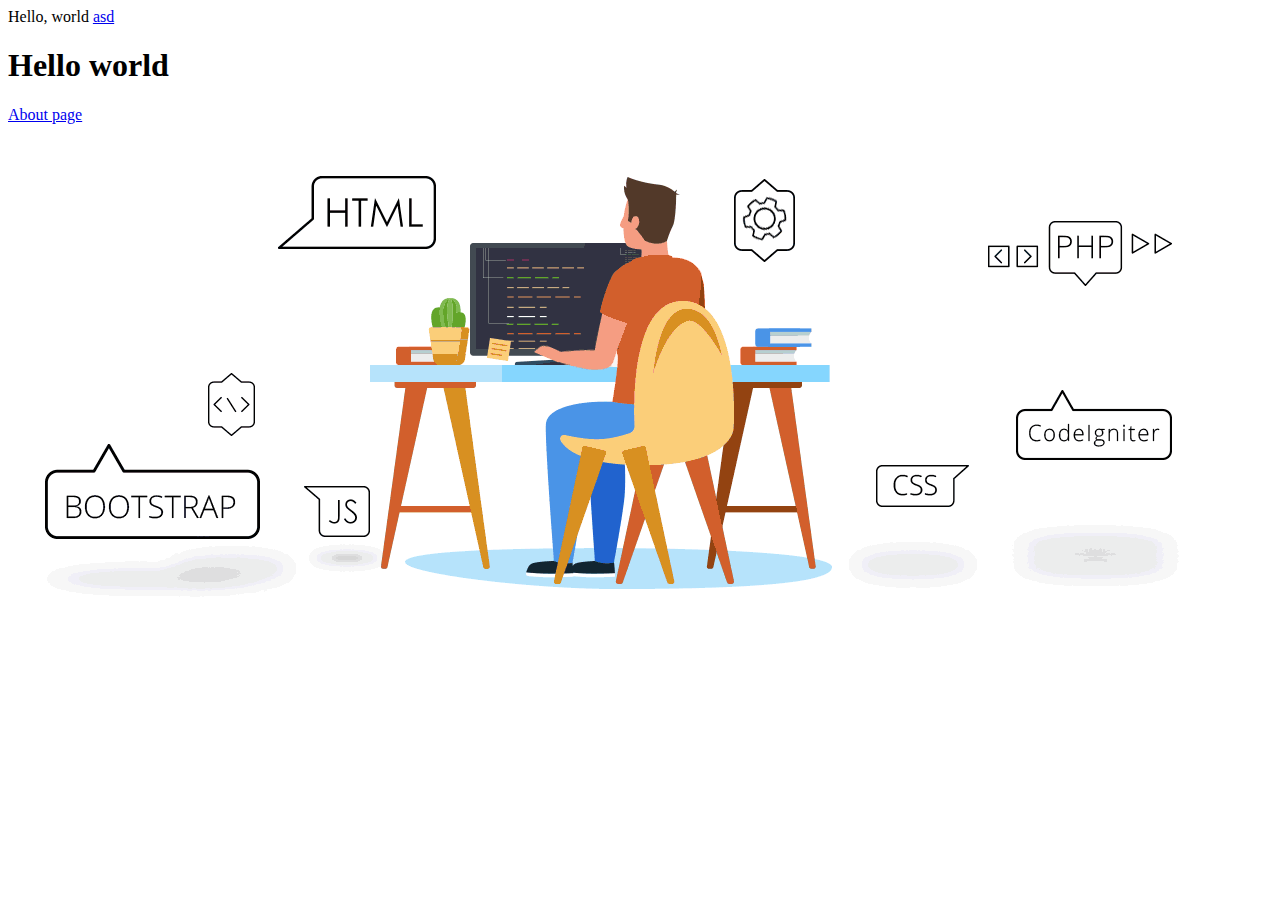
==== index.html @ 848d27e6 "first commit" ====
<!DOCTYPE html>
<html lang="en">

<head>
    <meta charset="UTF-8">
    <meta name="viewport" content="width=device-width, initial-scale=1.0">
    <title>Document</title>
</head>

<body>
    Hello, world
    <a href="dasa" target="_blank">asd</a>
    <h1> Hello world </h1>
    <a href="about.html" target="_blank">About page</a>
    <img src="test.gif"
        alt="">
</body>

</html>
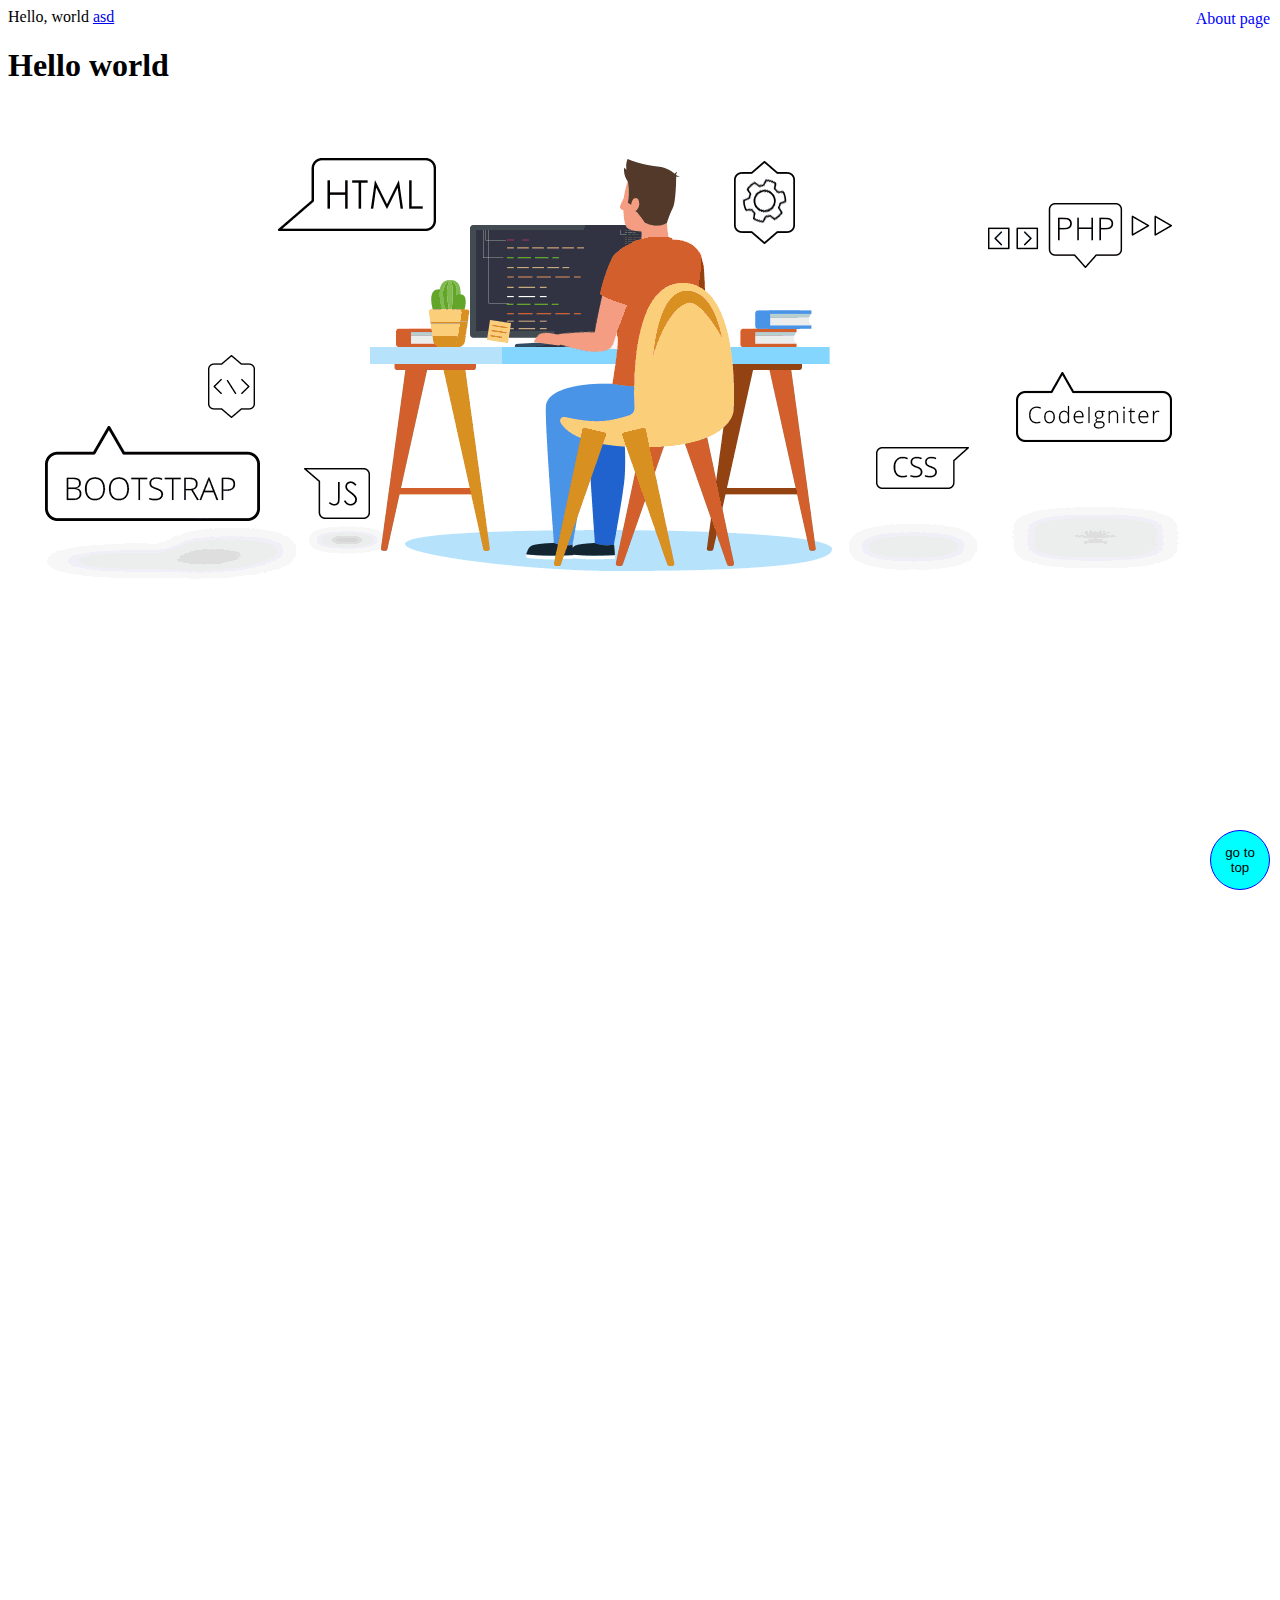
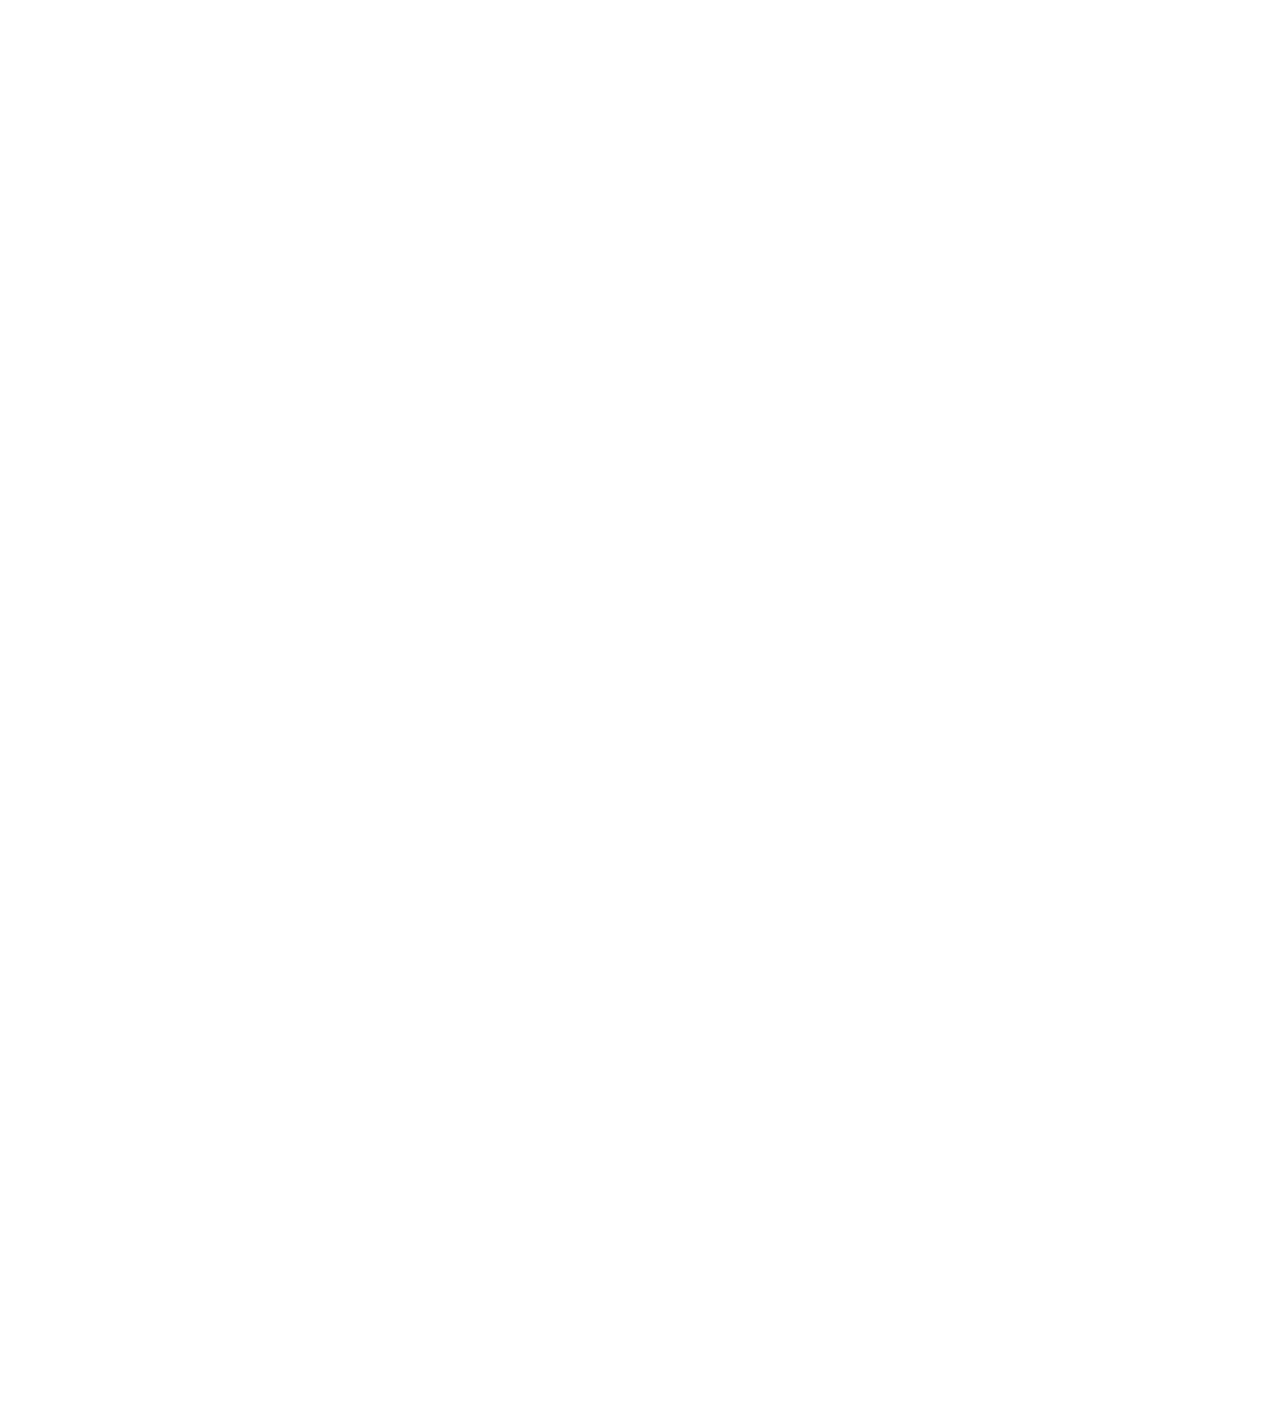
==== commit ab04d859: "Travel Site" ====
--- a/index.html
+++ b/index.html
@@ -5,15 +5,69 @@
     <meta charset="UTF-8">
     <meta name="viewport" content="width=device-width, initial-scale=1.0">
     <title>Document</title>
+    <style>
+        body {
+            height: 3000px;
+        }
+
+        .abs {
+            text-decoration: none;
+            color: blue;
+            position: absolute;
+            top: 10px;
+            right: 10px;
+        }
+
+        a:hover {
+            color: red;
+        }
+
+        a:visited {
+            color: green;
+        }
+
+        #topbtn {
+            height: 60px;
+            width: 60px;
+            text-align: center;
+            position: fixed;
+            bottom: 10px;
+            right: 10px;
+            background-color: aqua;
+            border: solid 1px blue;
+            border-radius: 50%;
+            transition: color 0.3s ease-in-out;
+            /* Geçiş efekti */
+        }
+
+        #topbtn:hover {
+            --tw-border-opacity: 1;
+            --tw-bg-opacity: 1;
+            --tw-text-opacity: 1;
+            background-color: rgba(52, 53, 65, var(--tw-bg-opacity));
+            border-color: rgba(86, 88, 105, var(--tw-border-opacity));
+            color: rgba(217, 217, 227, var(--tw-text-opacity));
+        }
+    </style>
 </head>
 
 <body>
+    <div id="top"></div>
     Hello, world
     <a href="dasa" target="_blank">asd</a>
     <h1> Hello world </h1>
-    <a href="about.html" target="_blank">About page</a>
-    <img src="test.gif"
-        alt="">
+    <a href="about.html" class="abs" target="_blank">About page</a>
+    <button id="topbtn">go to top</button>
+    <img src="test.gif" alt="">
 </body>
+<script>
+    // Sayfanın en üstüne gitmek için JavaScript kodu
+    document.getElementById("topbtn").addEventListener("click", function () {
+        window.scrollTo({
+            top: 0,
+            behavior: "smooth"
+        });
+    });
+</script>
 
 </html>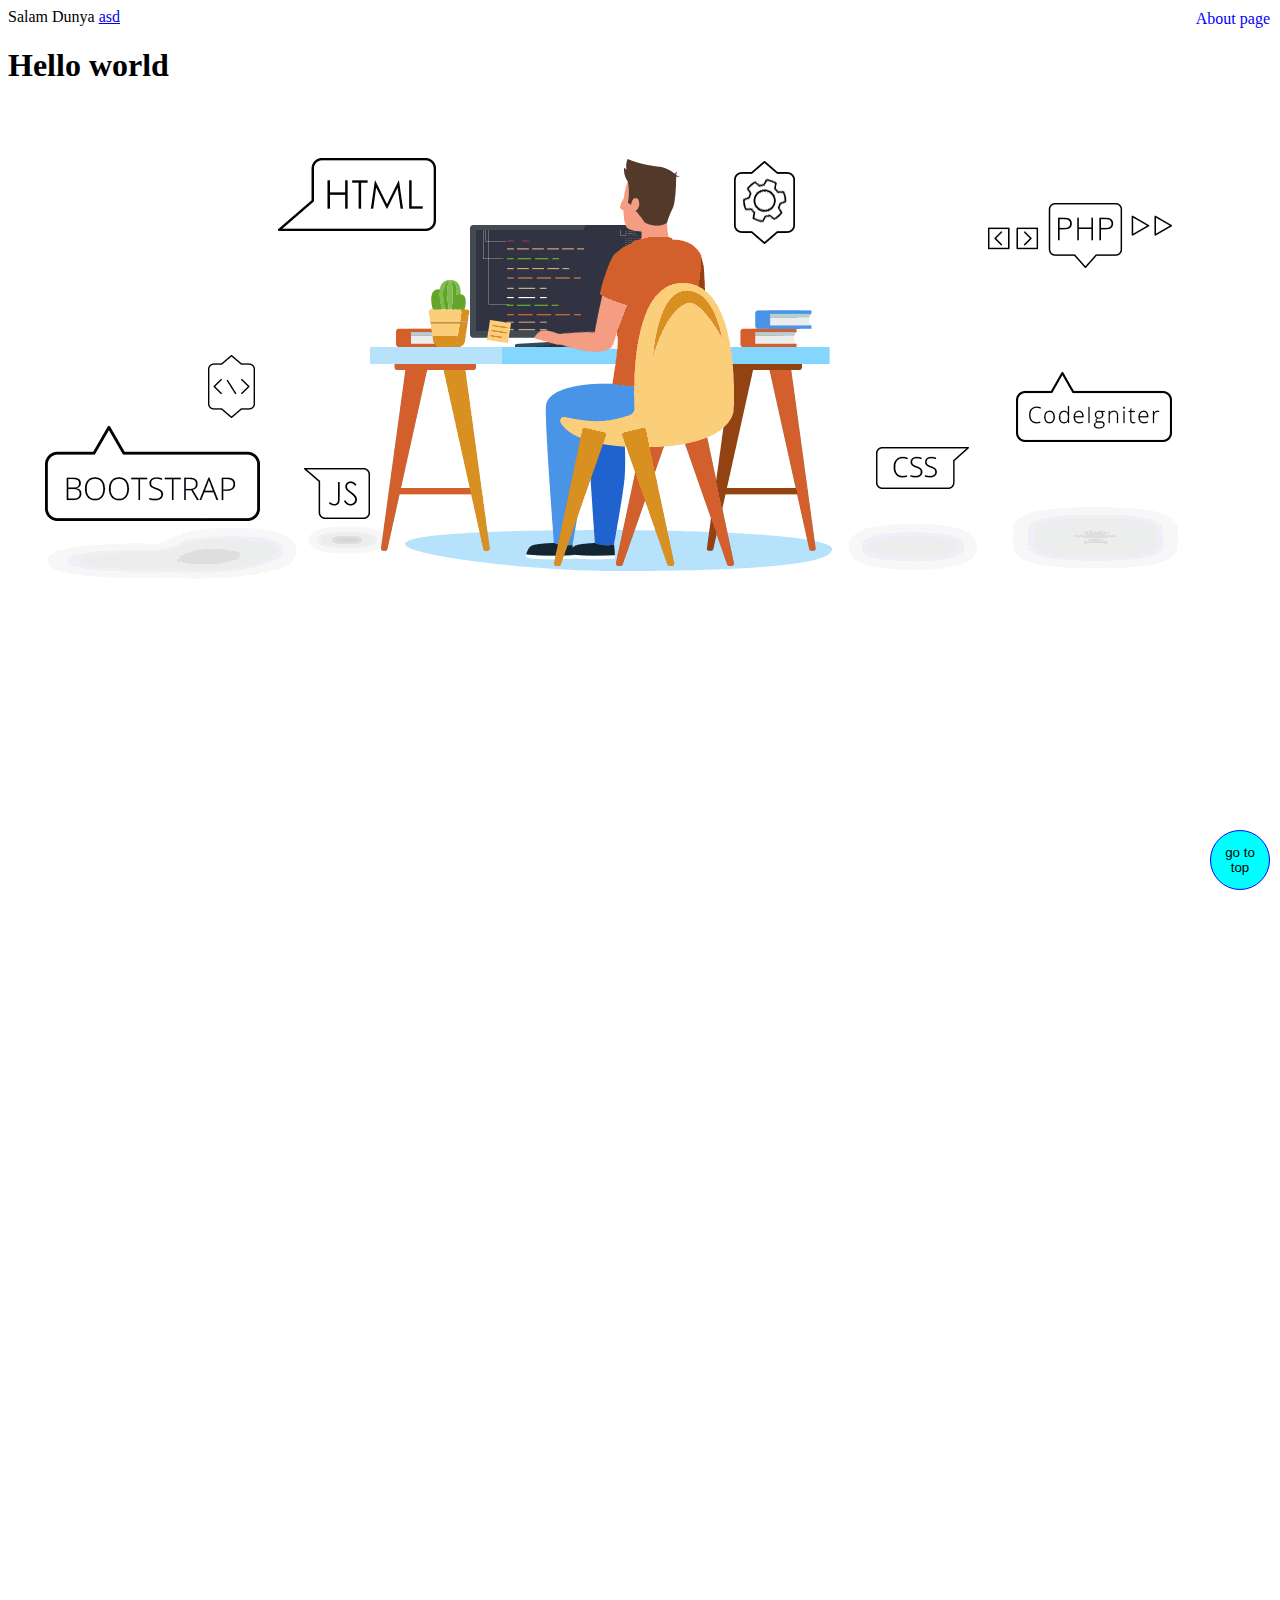
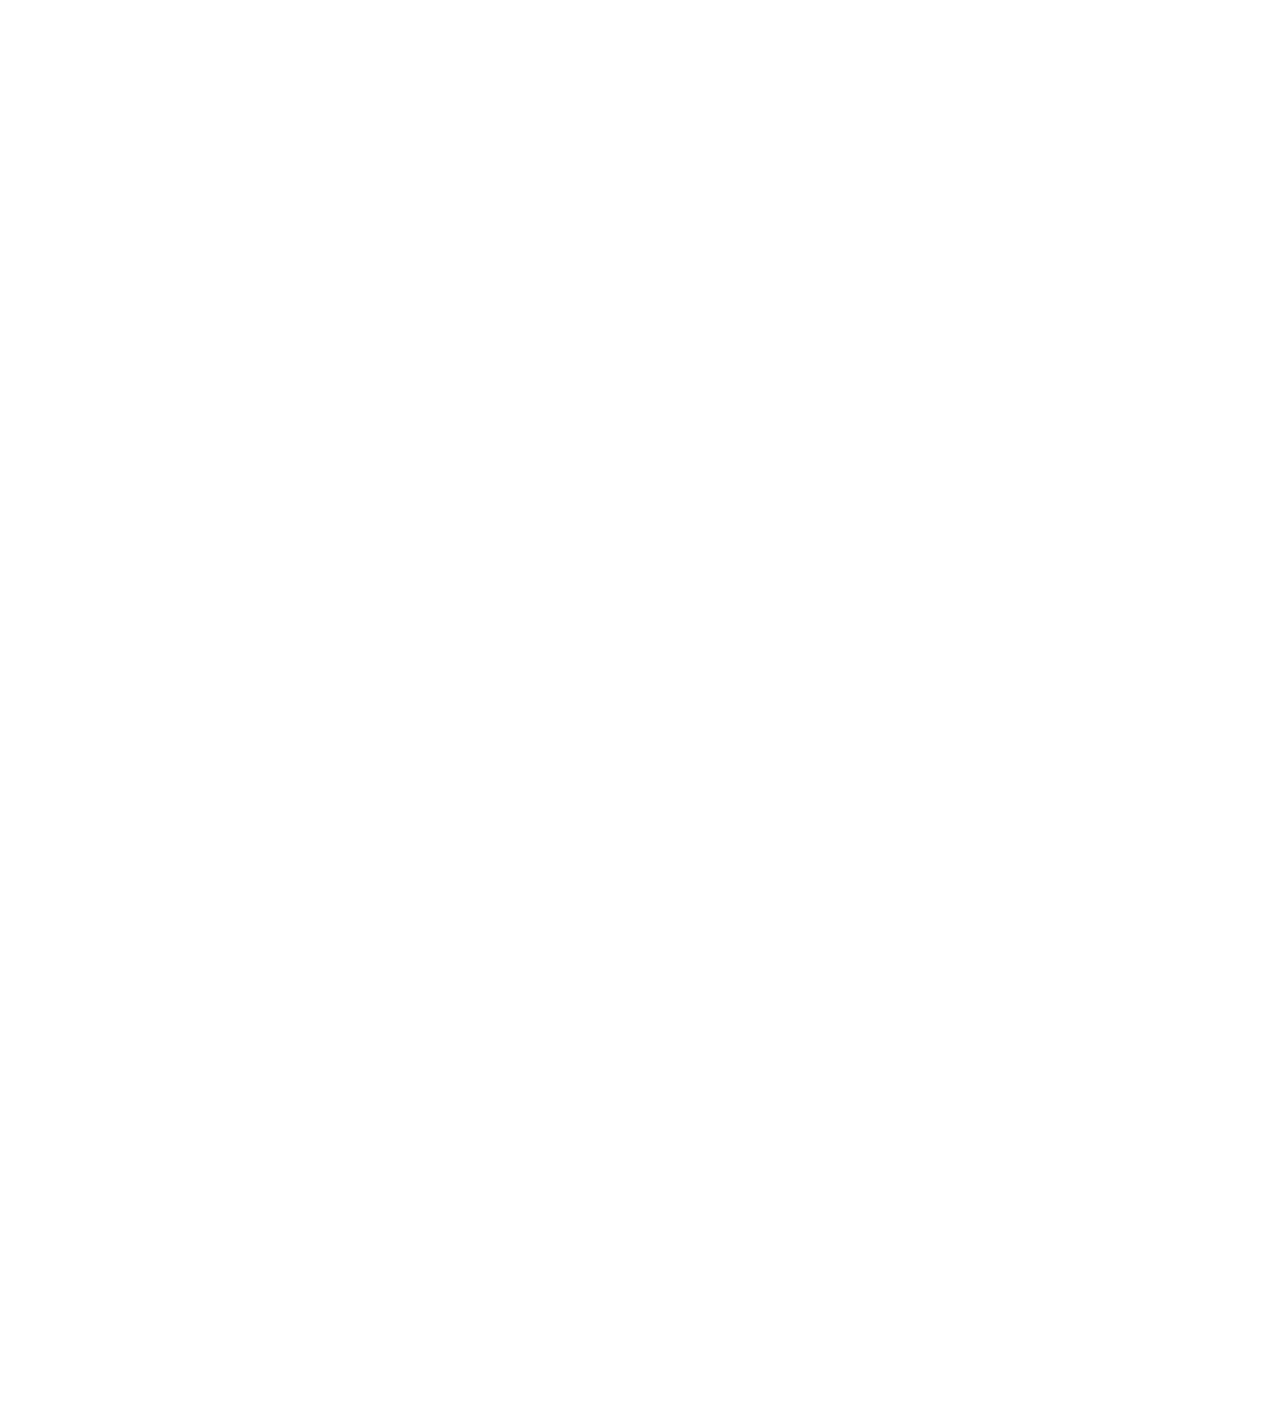
==== commit 4ae43e89: "changed index" ====
--- a/index.html
+++ b/index.html
@@ -53,7 +53,7 @@
 
 <body>
     <div id="top"></div>
-    Hello, world
+    Salam Dunya
     <a href="dasa" target="_blank">asd</a>
     <h1> Hello world </h1>
     <a href="about.html" class="abs" target="_blank">About page</a>
